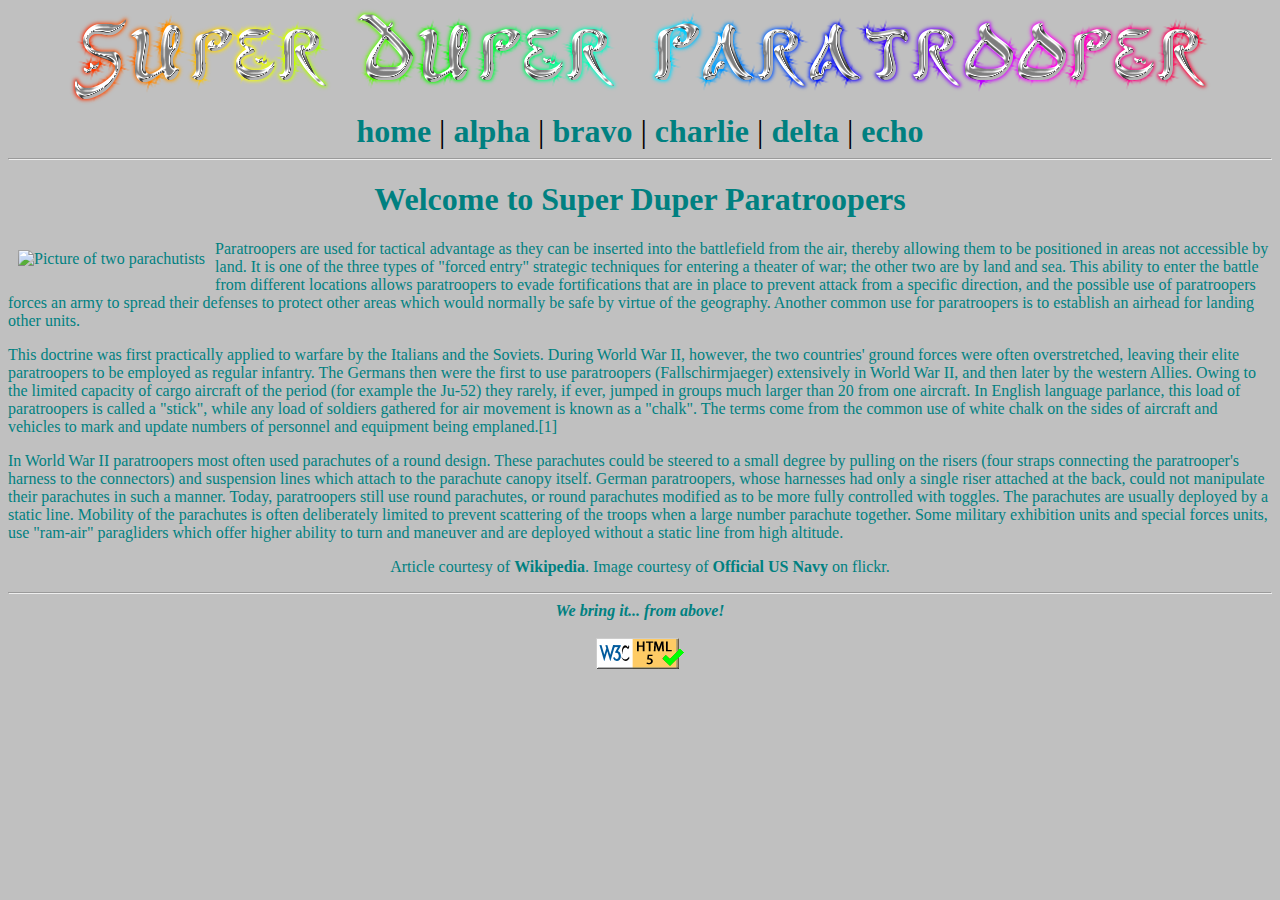
==== multipage/superduper_static/index.htm @ 8125bcbe "a" ====
<!DOCTYPE html>
<html>
<head>
	<meta http-equiv="content-type" content="text/html;charset=UTF-8" />
	<title>super duper paratrooper page</title>
	<link rel = "stylesheet" type = "text/css" href = "styles.css" />
</head>
<body>


<header>
	<a href = "index.htm"  ><!-- this will always link the banner back to the home page -->
		<img class = "linkedimage" src = "images/sdp_banner.png" alt = "Super Duper Paratrooper" />
	</a>
	<br />
	
	<a href = "index.htm">home</a> | 
	<a href = "alpha.htm">alpha</a> | 
	<a href = "bravo.htm">bravo</a> | 
	<a href = "charlie.htm">charlie</a> | 
	<a href = "delta.htm">delta</a> | 
	<a href = "echo.htm">echo</a>
</header>

<hr />
<!-- dynamic content goes here -->


<h1>Welcome to Super Duper Paratroopers</h1>
<p>
	<img class = "one" src = "http://farm7.staticflickr.com/6104/6276705300_53b65c826b.jpg" alt = "Picture of two parachutists" />

Paratroopers are used for tactical advantage as they can be inserted into the battlefield from the air, thereby allowing them to be positioned in areas not accessible by land. It is one of the three types of "forced entry" strategic techniques for entering a theater of war; the other two are by land and sea. This ability to enter the battle from different locations allows paratroopers to evade fortifications that are in place to prevent attack from a specific direction, and the possible use of paratroopers forces an army to spread their defenses to protect other areas which would normally be safe by virtue of the geography. Another common use for paratroopers is to establish an airhead for landing other units.
</p>
<p>
This doctrine was first practically applied to warfare by the Italians and the Soviets. During World War II, however, the two countries' ground forces were often overstretched, leaving their elite paratroopers to be employed as regular infantry. The Germans then were the first to use paratroopers (Fallschirmjaeger) extensively in World War II, and then later by the western Allies. Owing to the limited capacity of cargo aircraft of the period (for example the Ju-52) they rarely, if ever, jumped in groups much larger than 20 from one aircraft. In English language parlance, this load of paratroopers is called a "stick", while any load of soldiers gathered for air movement is known as a "chalk". The terms come from the common use of white chalk on the sides of aircraft and vehicles to mark and update numbers of personnel and equipment being emplaned.[1]
</p>
<p>

In World War II paratroopers most often used parachutes of a round design. These parachutes could be steered to a small degree by pulling on the risers (four straps connecting the paratrooper's harness to the connectors) and suspension lines which attach to the parachute canopy itself. German paratroopers, whose harnesses had only a single riser attached at the back, could not manipulate their parachutes in such a manner. Today, paratroopers still use round parachutes, or round parachutes modified as to be more fully controlled with toggles. The parachutes are usually deployed by a static line. Mobility of the parachutes is often deliberately limited to prevent scattering of the troops when a large number parachute together. Some military exhibition units and special forces units, use "ram-air" paragliders which offer higher ability to turn and maneuver and are deployed without a static line from high altitude.
</p>

<p class = "credits">Article courtesy of <a href  = "http://wikipedia.org">Wikipedia</a>. Image courtesy of <a href = "http://www.flickr.com/photos/usnavy/">Official US Navy</a> on flickr. 
</p>

<hr />

<footer id = "tagline">
      		We bring it... from above!
	<br/><br/>
	<a href="http://validator.w3.org/check?uri=referer">
		<img src="images/valid_html5.gif"  alt="Valid HTML 5" 
			height="31" width="88" style="border:0px;" />

	</a>
</footer>

</body>
</html>
---- multipage/superduper_static/styles.css ----
body
{
	color: teal;
	background-color: silver;
	font-family: tahoma;
}

h1
{
	text-align: center;
	font-family: Garamond;
}

header
{
	font-size: 200%;
	text-decoration: none;
	color: black;
}



a
{
	text-decoration: none;
	font-weight:bold;
	color: teal;
}

a:hover
{
	color: teal;
}

header, footer, .credits
{
  text-align: center;
}

img.one
{
    float: left;
    margin: 10px;
}

img.two
{
    float: right;
    margin: 10px;
}

.linkedimage
{
	border: 0px;
}

#tagline
{
	font-style:italic;
	font-weight:bold;
}
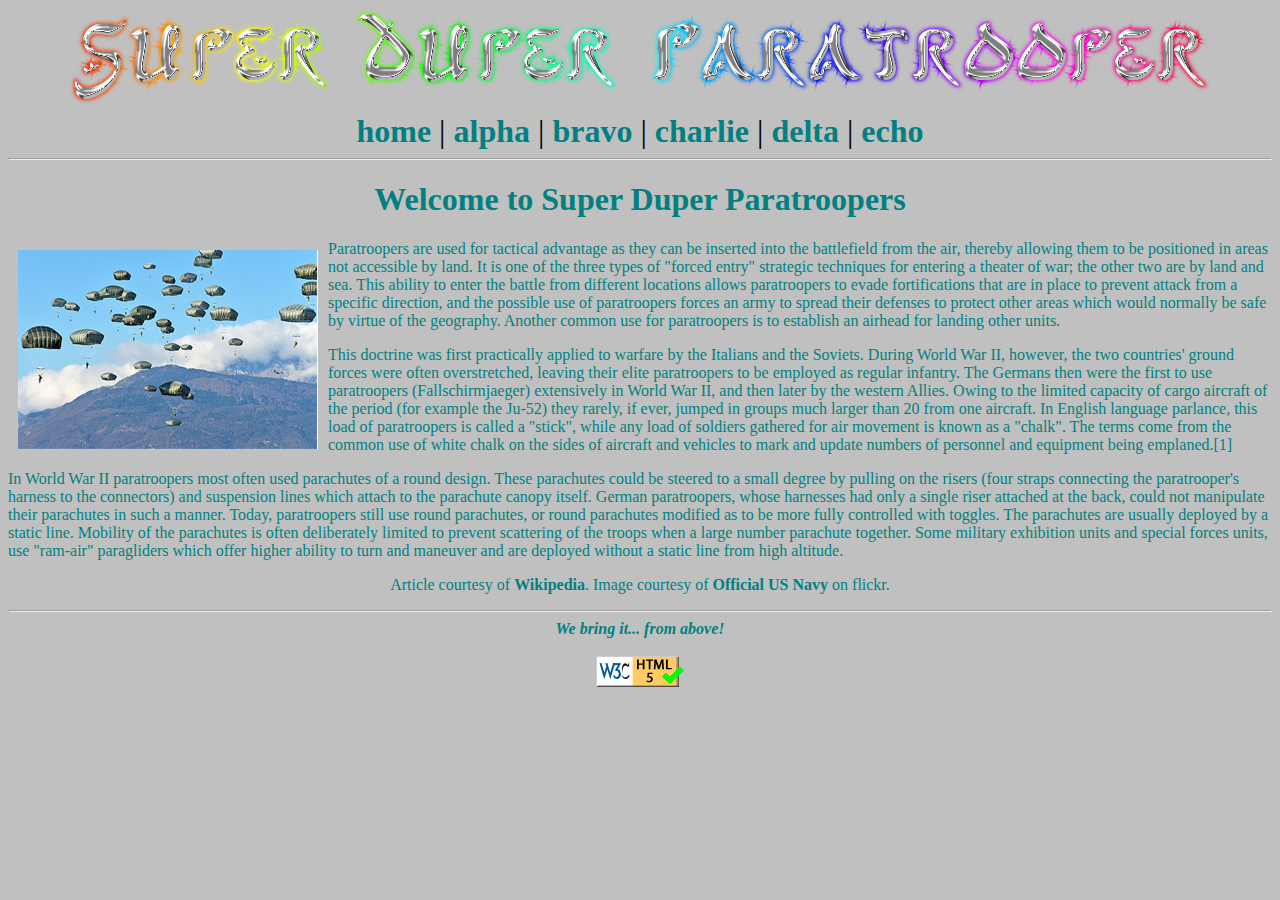
==== commit 3ff523dc: "s" ====
--- a/multipage/superduper_static/index.htm
+++ b/multipage/superduper_static/index.htm
@@ -28,7 +28,7 @@
 
 <h1>Welcome to Super Duper Paratroopers</h1>
 <p>
-	<img class = "one" src = "http://farm7.staticflickr.com/6104/6276705300_53b65c826b.jpg" alt = "Picture of two parachutists" />
+	<img class = "one" src = "images/british-paratrooper.png" alt = "Picture of two parachutists" />
 
 Paratroopers are used for tactical advantage as they can be inserted into the battlefield from the air, thereby allowing them to be positioned in areas not accessible by land. It is one of the three types of "forced entry" strategic techniques for entering a theater of war; the other two are by land and sea. This ability to enter the battle from different locations allows paratroopers to evade fortifications that are in place to prevent attack from a specific direction, and the possible use of paratroopers forces an army to spread their defenses to protect other areas which would normally be safe by virtue of the geography. Another common use for paratroopers is to establish an airhead for landing other units.
 </p>
